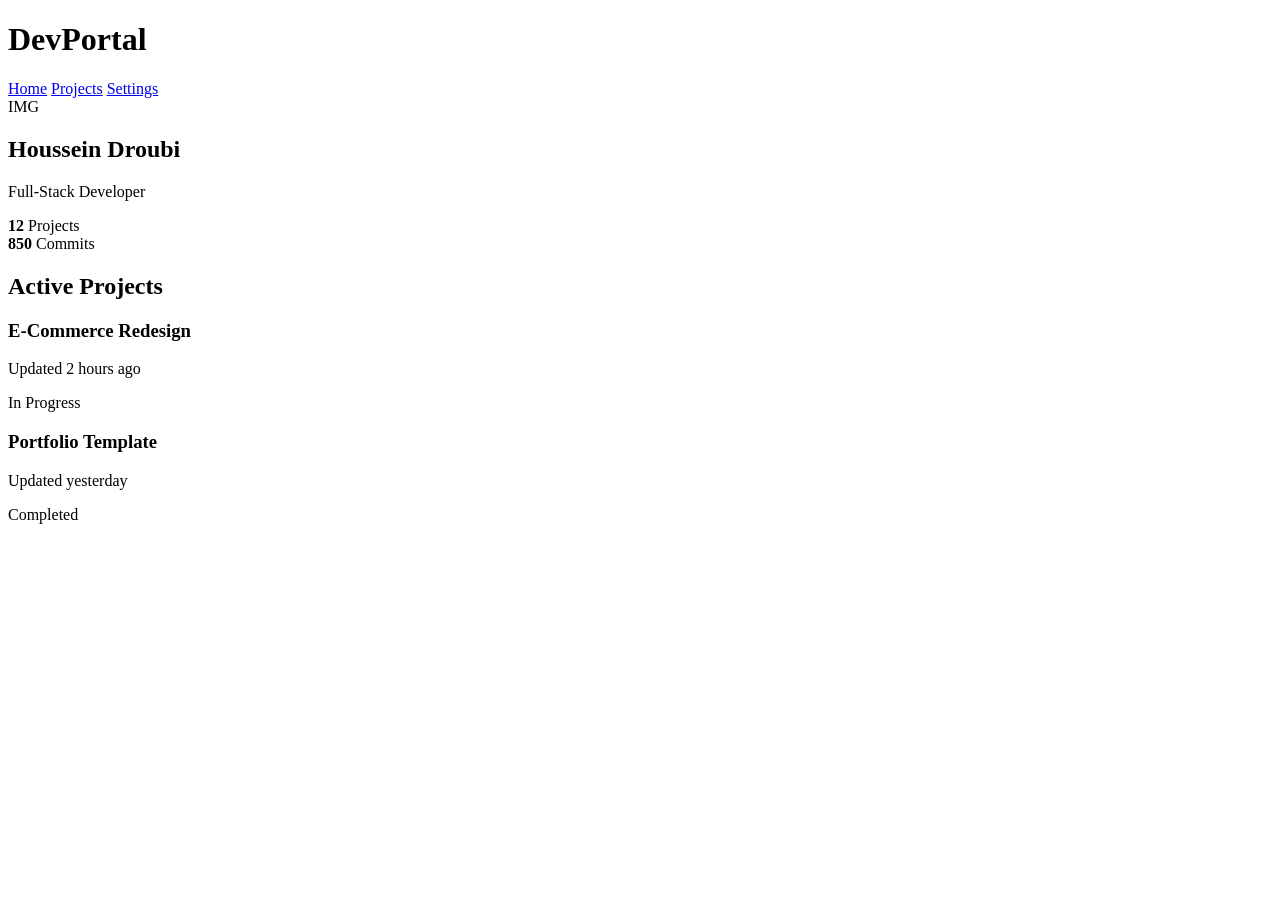
==== portfolio.html @ a0352214 "Add HTML pages for assignment 6" ====
<!DOCTYPE html>
<html lang="en">
<head>
    <meta charset="UTF-8">
    <meta name="viewport" content="width=device-width, initial-scale=1.0">
    <title>DevPortal</title>
    <link rel="stylesheet" href="style.css">
</head>
<body class="portfolio-page">

    <header class="navbar">
        <h1>DevPortal</h1>

        <nav>
            <a href="#">Home</a>
            <a href="#">Projects</a>
            <a href="#">Settings</a>
        </nav>
    </header>

    <main class="dashboard">

        <section class="profile-card">
            <span class="online-status"></span>

            <div class="avatar">IMG</div>

            <h2>Houssein Droubi</h2>
            <p class="job-title">Full-Stack Developer</p>

            <div class="profile-stats">
                <div>
                    <strong>12</strong>
                    <span>Projects</span>
                </div>

                <div>
                    <strong>850</strong>
                    <span>Commits</span>
                </div>
            </div>
        </section>

        <section class="projects-card">
            <h2>Active Projects</h2>

            <div class="project">
                <div>
                    <h3>E-Commerce Redesign</h3>
                    <p>Updated 2 hours ago</p>
                </div>

                <span class="status in-progress">In Progress</span>
            </div>

            <div class="project">
                <div>
                    <h3>Portfolio Template</h3>
                    <p>Updated yesterday</p>
                </div>

                <span class="status completed">Completed</span>
            </div>
        </section>

    </main>

</body>
</html>
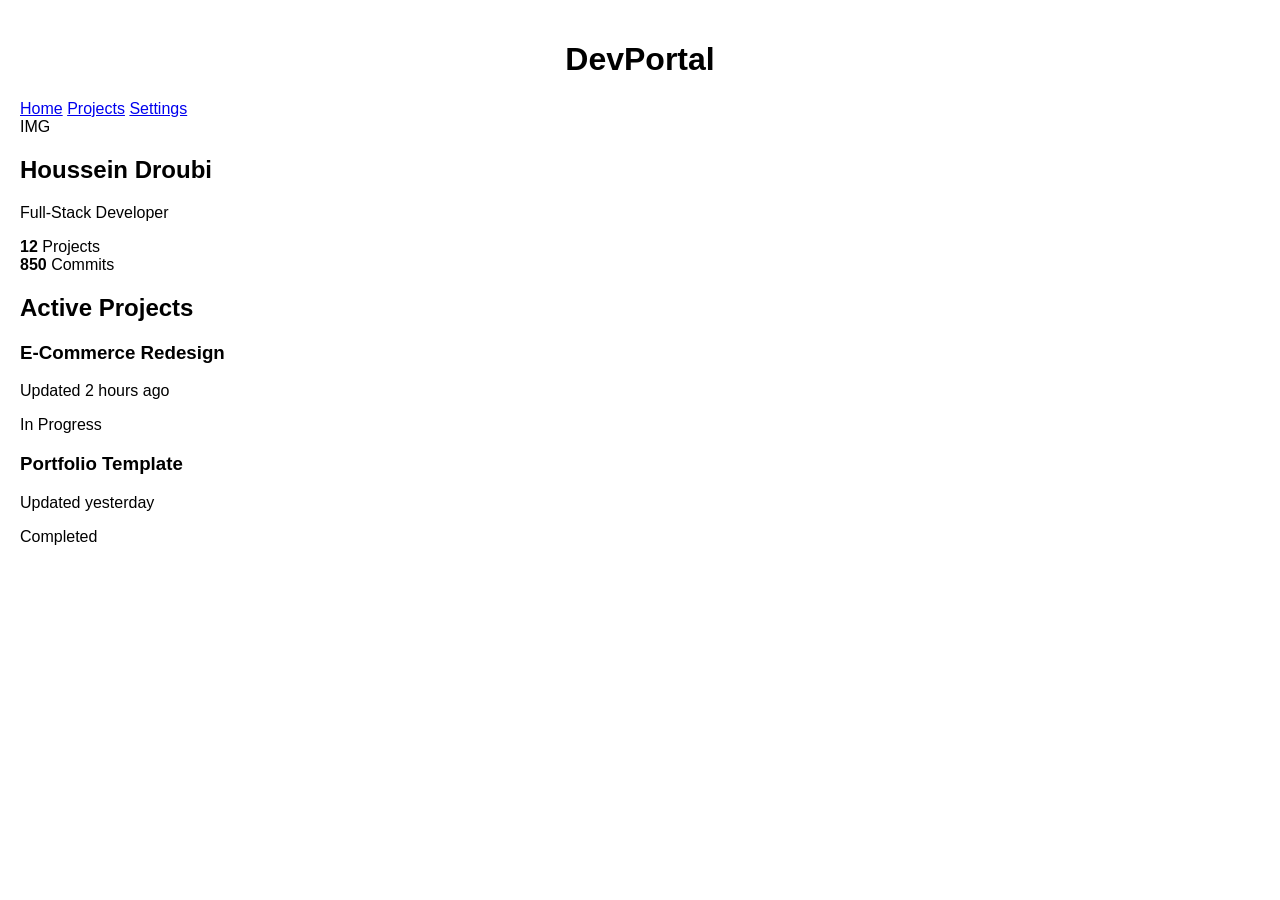
==== commit 02bd3ed5: "Organize CSS files into styles folder" ====
--- a/portfolio.html
+++ b/portfolio.html
@@ -4,7 +4,7 @@
     <meta charset="UTF-8">
     <meta name="viewport" content="width=device-width, initial-scale=1.0">
     <title>DevPortal</title>
-    <link rel="stylesheet" href="style.css">
+    <link rel="stylesheet" href="styles/portfolio.css">
 </head>
 <body class="portfolio-page">
 
--- a/styles/portfolio.css
+++ b/styles/portfolio.css
@@ -0,0 +1,9 @@
+body {
+    font-family: Arial, sans-serif;
+    margin: 0;
+    padding: 20px;
+}
+
+h1 {
+    text-align: center;
+}
